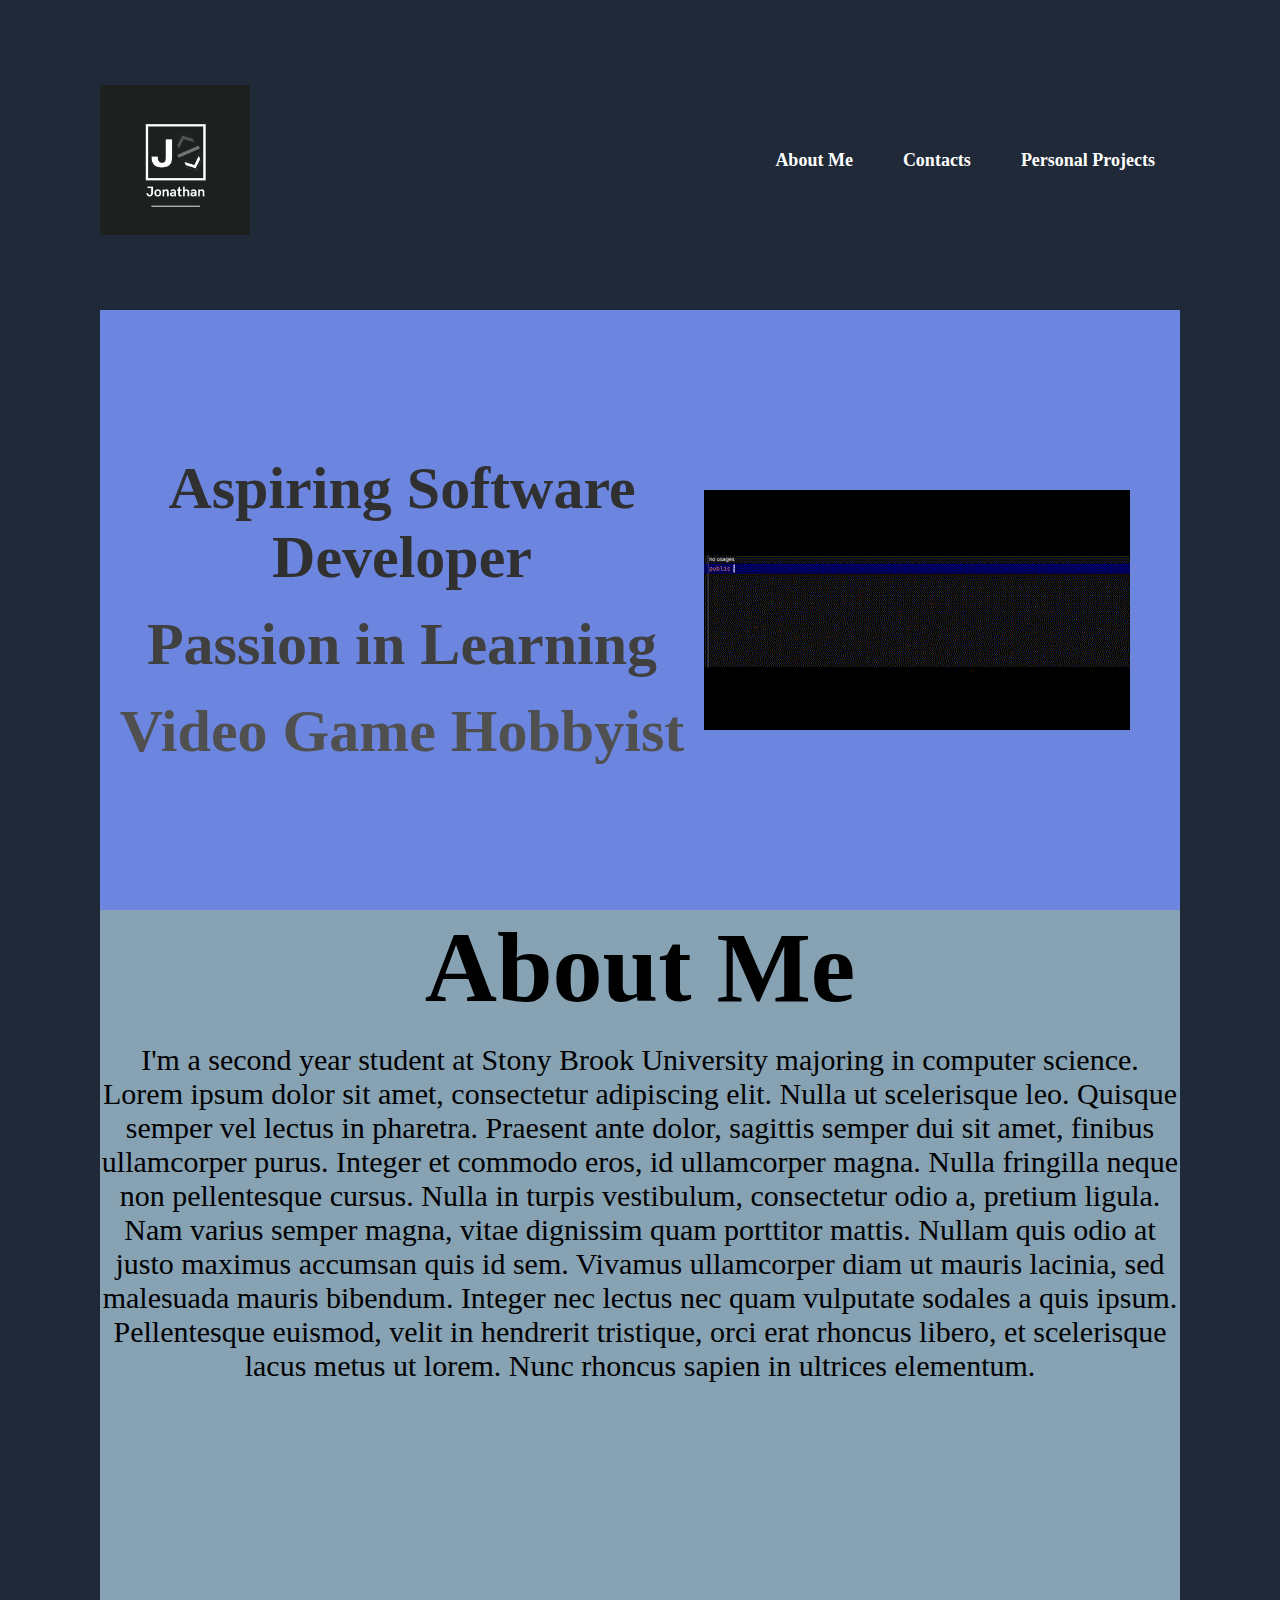
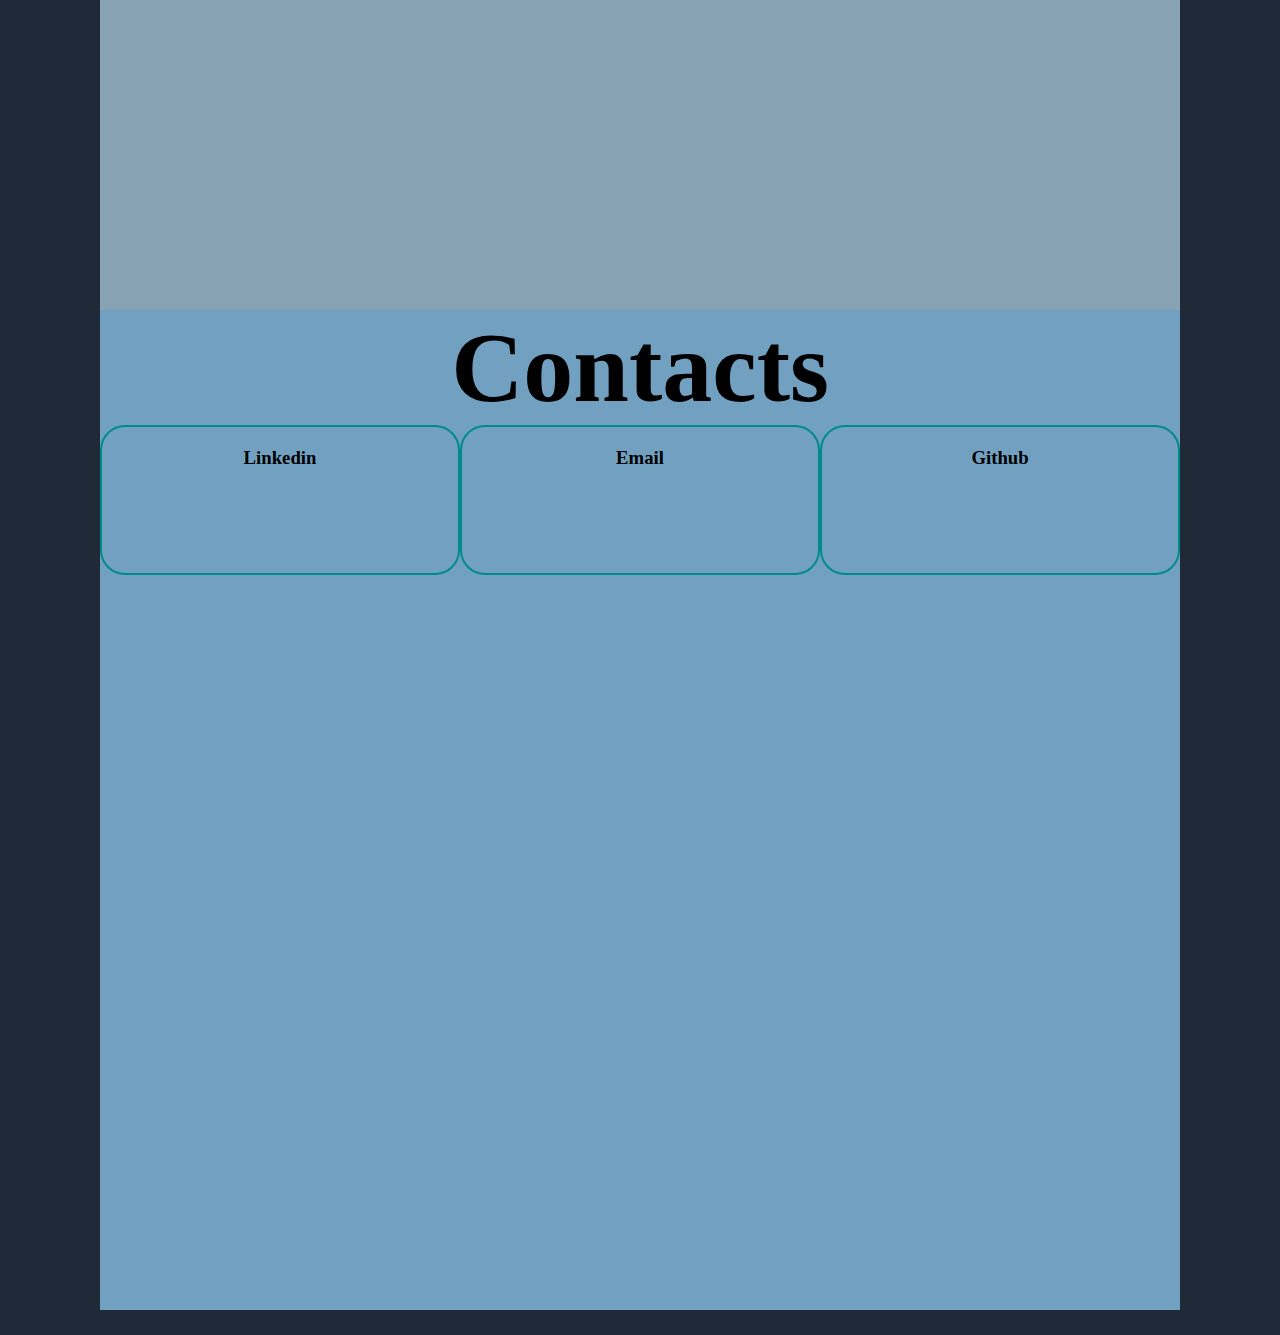
==== index.html @ 025321ef "basic structure" ====
<!DOCTYPE html>
<html lang="en">

    <head>
        <meta charset ="UTF-8">
        <link rel = "stylesheet" href = "styles.css"/>
        <title>Jonathan Rong</title>
    </head>

    <body class = "main">
        <div class = "page">
            <div class = "header">
                <img class = "logo" src = "./images/LOGO.png" alt = "Home Logo">
                <div class = "links"><a href = "#about" target = "_self">About Me</a></div>
                <div class = "links"><a href = "#footer" target = "_self">Contacts</a></div>
                <div class = "links"><a href = "./pages/PersonalProjects.html" target = "_self">Personal Projects</a></div>
            </div>
            <section id ="hero">
                <img class = "banner" src = "./images/code.gif" alt = "Coding banner">
                <div class = "intro">
                    <h2 style ="font-size: 60px;color:#303030;">Aspiring Software Developer</h2>
                    <br>
                    <h2 style ="font-size: 60px;color:#404040;">Passion in Learning</h2>
                    <br>
                    <h2 style ="font-size: 60px;color:#505050;">Video Game Hobbyist</h2>
                </div>
            </section>
            <section id = "about">
                <div class = "aboutme">
                <h1 style = "font-size:100px;">About Me</h1>
                <br>
                <p style = "font-size: 30px;">I'm a second year student at Stony Brook University majoring in computer science. Lorem ipsum dolor sit amet, consectetur adipiscing elit. Nulla ut scelerisque leo. Quisque semper vel lectus in pharetra. Praesent ante dolor, sagittis semper dui sit amet, finibus ullamcorper purus. Integer et commodo eros, id ullamcorper magna. Nulla fringilla neque non pellentesque cursus. Nulla in turpis vestibulum, consectetur odio a, pretium ligula. Nam varius semper magna, vitae dignissim quam porttitor mattis. Nullam quis odio at justo maximus accumsan quis id sem. Vivamus ullamcorper diam ut mauris lacinia, sed malesuada mauris bibendum. Integer nec lectus nec quam vulputate sodales a quis ipsum. Pellentesque euismod, velit in hendrerit tristique, orci erat rhoncus libero, et scelerisque lacus metus ut lorem. Nunc rhoncus sapien in ultrices elementum.</p>
                </div>
            </section>
            <section id = "footer">
                <h1 style = "font-size: 100px;">Contacts</h1>
                <div class = "contacts">
                    <div class = "info"><h3>Linkedin</h3></div>
                    <div class = "info"><h3>Email</h3></div>
                    <div class = "info"><h3>Github</h3></div>
                </div>
            </section>
        </div>
    </body>

</html>
---- styles.css ----
* {
    box-sizing: border-box;
    margin: 0;
    padding: 0;
}

a:link, a:visited, a:hover {
    font-weight: bold;
    display: inline-block;
    text-decoration: none;
    color: white;
}

html {
    scroll-behavior: smooth;
}

.logo {
    margin-top: auto;
    height: 150px;
    width: 150px;
    margin-right: auto;
    margin-bottom: auto;
}
.main {
    background-color: #1F2937;
    padding-top: 10px;
    padding-left: 100px;
    padding-right: 100px;
    padding-bottom: 25px;
}

.header {
    height: 300px;
    background-color: #1F2937;
    display: flex;
    justify-content: flex-end;
    align-items: center;
}
.links {
    padding: 10px 25px;
    display: inline-block;
    justify-content: center;
    font-size: 18px;
}
#hero {
    height: 600px;
    background-color: #6C85DE;
    display:flex;
    align-items: center;
    justify-content: flex-end;
}
.banner {
    align-self: right;
    order: 2;
    padding-top: auto;
    padding-bottom: auto;
    padding-right: 50px;
    margin-left: auto;
    margin-top: 50px;
    margin-bottom: 50px;
    max-width: 100%;
    max-height: 100%;
}
.intro {
    flex: 1;
    display: inline-block;
    text-align: center;
    font-family: 'Fira Code'; 
    font: bold;
    order: 1;
    justify-content: center;
}
#about {
    height: 1000px;
    background-color: #86A2B3;
}
.aboutme {
    padding-top: auto;
    padding-bottom: auto;
    text-align: center;
}

#footer {
    height: 1000px;
    background-color: #72A0C1;
    text-align: center;
}
.contacts {
    display: flex;
    justify-content: flex-end;
}
.info {
    flex: 1;
    border-radius: 25px;
    border: 2px solid darkcyan;
    padding: 20px; 
    width: 200px;
    height: 150px;  
}
li {
    list-style-type: none;
}
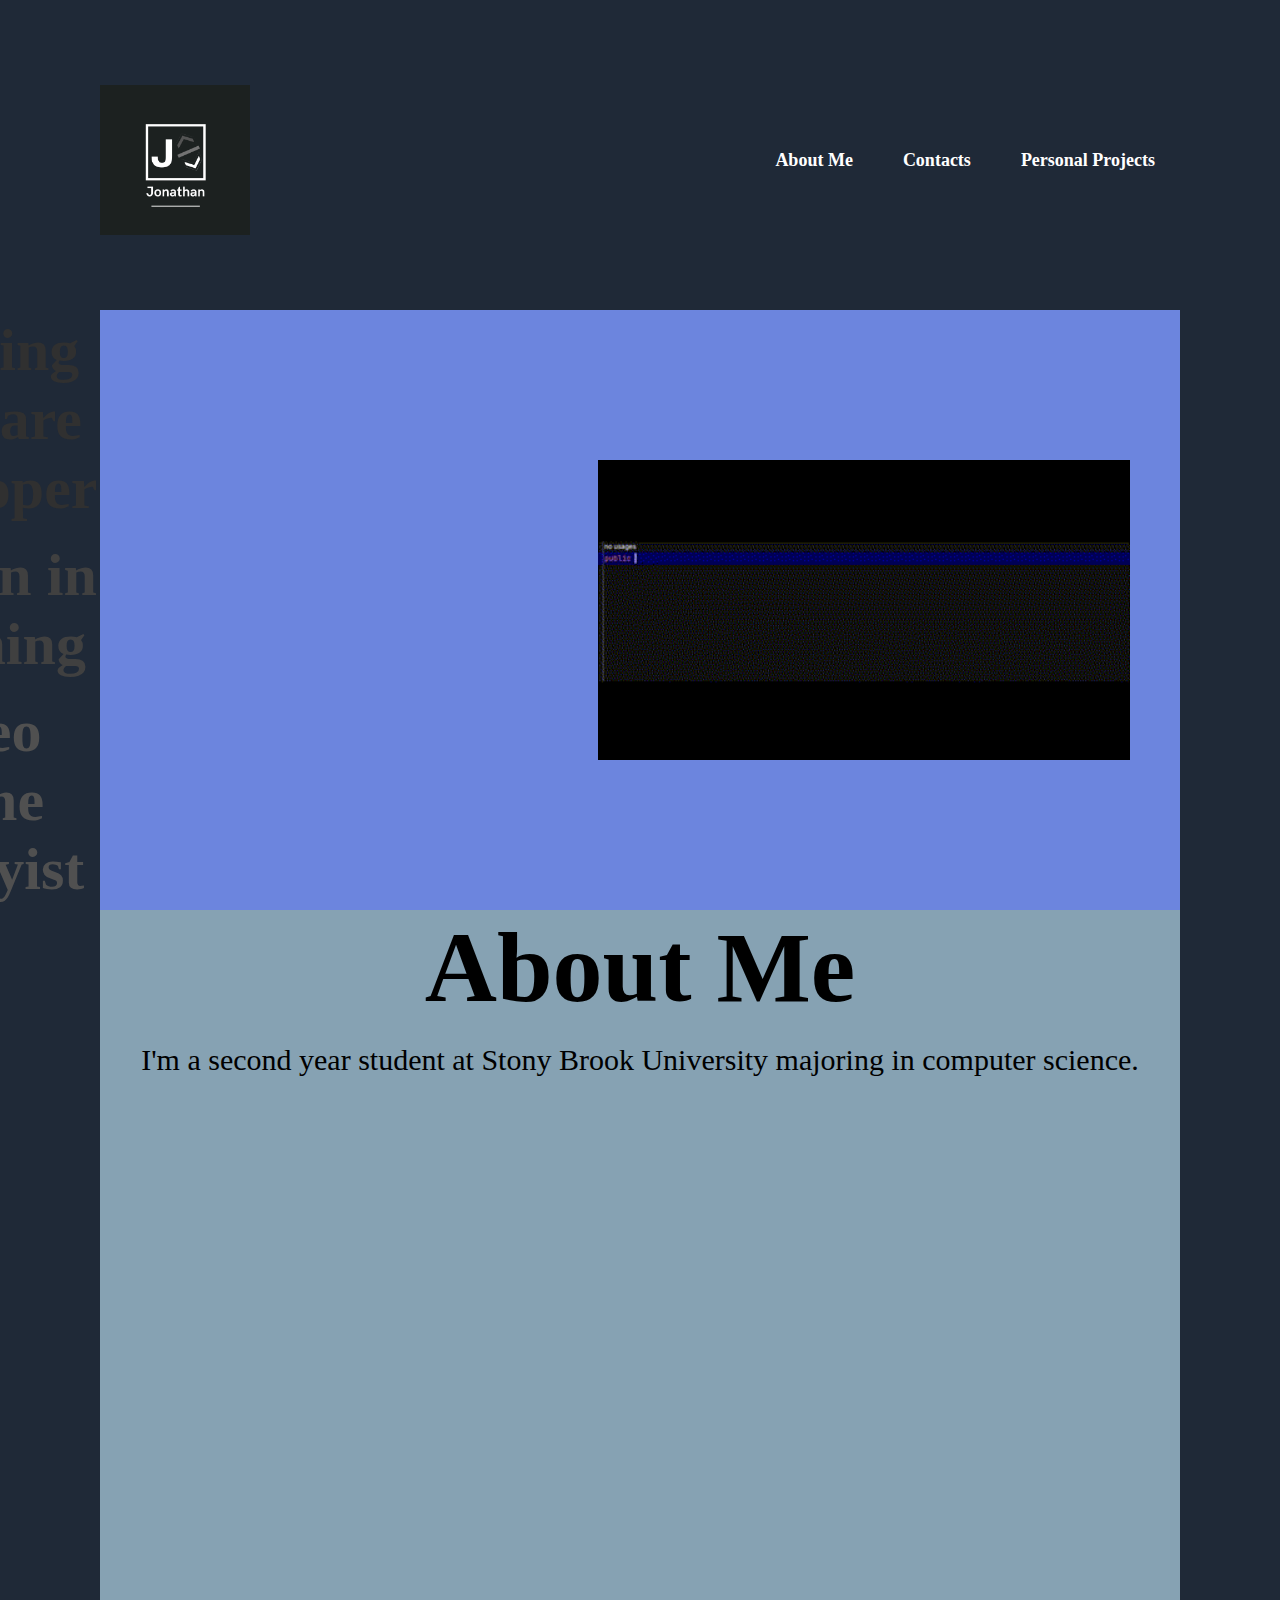
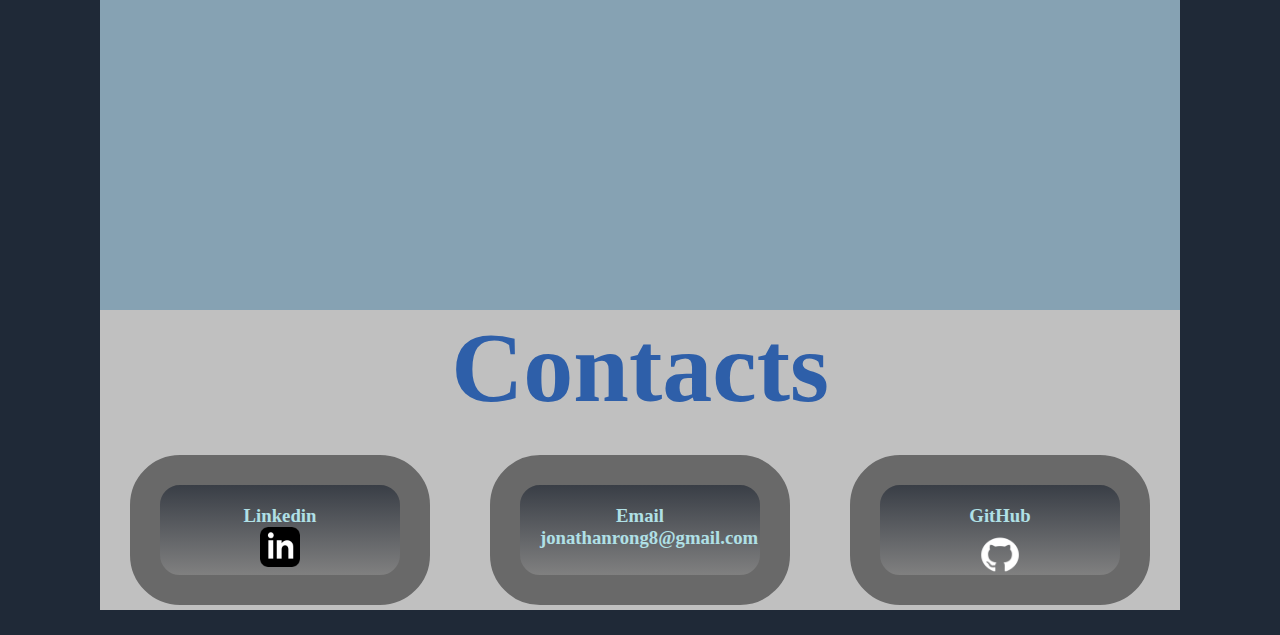
==== commit 9a596f7a: "clickable icons" ====
--- a/index.html
+++ b/index.html
@@ -10,7 +10,9 @@
     <body class = "main">
         <div class = "page">
             <div class = "header">
-                <img class = "logo" src = "./images/LOGO.png" alt = "Home Logo">
+                <a class = "logo" href = "index.html">
+                    <img class = "logo" src = "./images/LOGO.png" alt = "Home Logo">
+                </a>
                 <div class = "links"><a href = "#about" target = "_self">About Me</a></div>
                 <div class = "links"><a href = "#footer" target = "_self">Contacts</a></div>
                 <div class = "links"><a href = "./pages/PersonalProjects.html" target = "_self">Personal Projects</a></div>
@@ -29,15 +31,15 @@
                 <div class = "aboutme">
                 <h1 style = "font-size:100px;">About Me</h1>
                 <br>
-                <p style = "font-size: 30px;">I'm a second year student at Stony Brook University majoring in computer science. Lorem ipsum dolor sit amet, consectetur adipiscing elit. Nulla ut scelerisque leo. Quisque semper vel lectus in pharetra. Praesent ante dolor, sagittis semper dui sit amet, finibus ullamcorper purus. Integer et commodo eros, id ullamcorper magna. Nulla fringilla neque non pellentesque cursus. Nulla in turpis vestibulum, consectetur odio a, pretium ligula. Nam varius semper magna, vitae dignissim quam porttitor mattis. Nullam quis odio at justo maximus accumsan quis id sem. Vivamus ullamcorper diam ut mauris lacinia, sed malesuada mauris bibendum. Integer nec lectus nec quam vulputate sodales a quis ipsum. Pellentesque euismod, velit in hendrerit tristique, orci erat rhoncus libero, et scelerisque lacus metus ut lorem. Nunc rhoncus sapien in ultrices elementum.</p>
+                <p style = "font-size: 30px;">I'm a second year student at Stony Brook University majoring in computer science. </p>
                 </div>
             </section>
             <section id = "footer">
-                <h1 style = "font-size: 100px;">Contacts</h1>
+                <h1 style = "font-size: 100px; color: #2E5FA9">Contacts</h1>
                 <div class = "contacts">
-                    <div class = "info"><h3>Linkedin</h3></div>
-                    <div class = "info"><h3>Email</h3></div>
-                    <div class = "info"><h3>Github</h3></div>
+                    <div class = "info"><h3>Linkedin<br><a href = "https://www.linkedin.com/in/jonathan-rong-a418221b3/"><img style = "width: 40px; height: 40px;" src = "./images/linkedin.png" alt = "Linkedin"></a></h3></div>
+                    <div class = "info"><h3>Email<br>jonathanrong8@gmail.com</h3></div>
+                    <div class = "info"><h3>GitHub<br><a href = "https://github.com/JonathanR3"><img style = "width: 60px; height: 55px;" src = "./images/github.png" alt = "Github"></a></h3></div>
                 </div>
             </section>
         </div>
--- a/styles.css
+++ b/styles.css
@@ -21,6 +21,8 @@
     width: 150px;
     margin-right: auto;
     margin-bottom: auto;
+        display: flex;
+    justify-content: flex-end;
 }
 .main {
     background-color: #1F2937;
@@ -51,12 +53,11 @@
     justify-content: flex-end;
 }
 .banner {
-    align-self: right;
+    height: 300px;
+    width: 650px;
     order: 2;
-    padding-top: auto;
-    padding-bottom: auto;
     padding-right: 50px;
-    margin-left: auto;
+    margin-left: 500px;
     margin-top: 50px;
     margin-bottom: 50px;
     max-width: 100%;
@@ -67,7 +68,6 @@
     display: inline-block;
     text-align: center;
     font-family: 'Fira Code'; 
-    font: bold;
     order: 1;
     justify-content: center;
 }
@@ -76,14 +76,12 @@
     background-color: #86A2B3;
 }
 .aboutme {
-    padding-top: auto;
-    padding-bottom: auto;
     text-align: center;
 }
 
 #footer {
-    height: 1000px;
-    background-color: #72A0C1;
+    height: 300px;
+    background-color: #C0C0C0;
     text-align: center;
 }
 .contacts {
@@ -91,10 +89,13 @@
     justify-content: flex-end;
 }
 .info {
+    color: #B0E0E6;
     flex: 1;
-    border-radius: 25px;
-    border: 2px solid darkcyan;
+    border-radius: 50px;
+    border: 30px solid #696969;
+    background-image: linear-gradient(to bottom, #393e46 , gray);
     padding: 20px; 
+    margin: 30px;
     width: 200px;
     height: 150px;  
 }
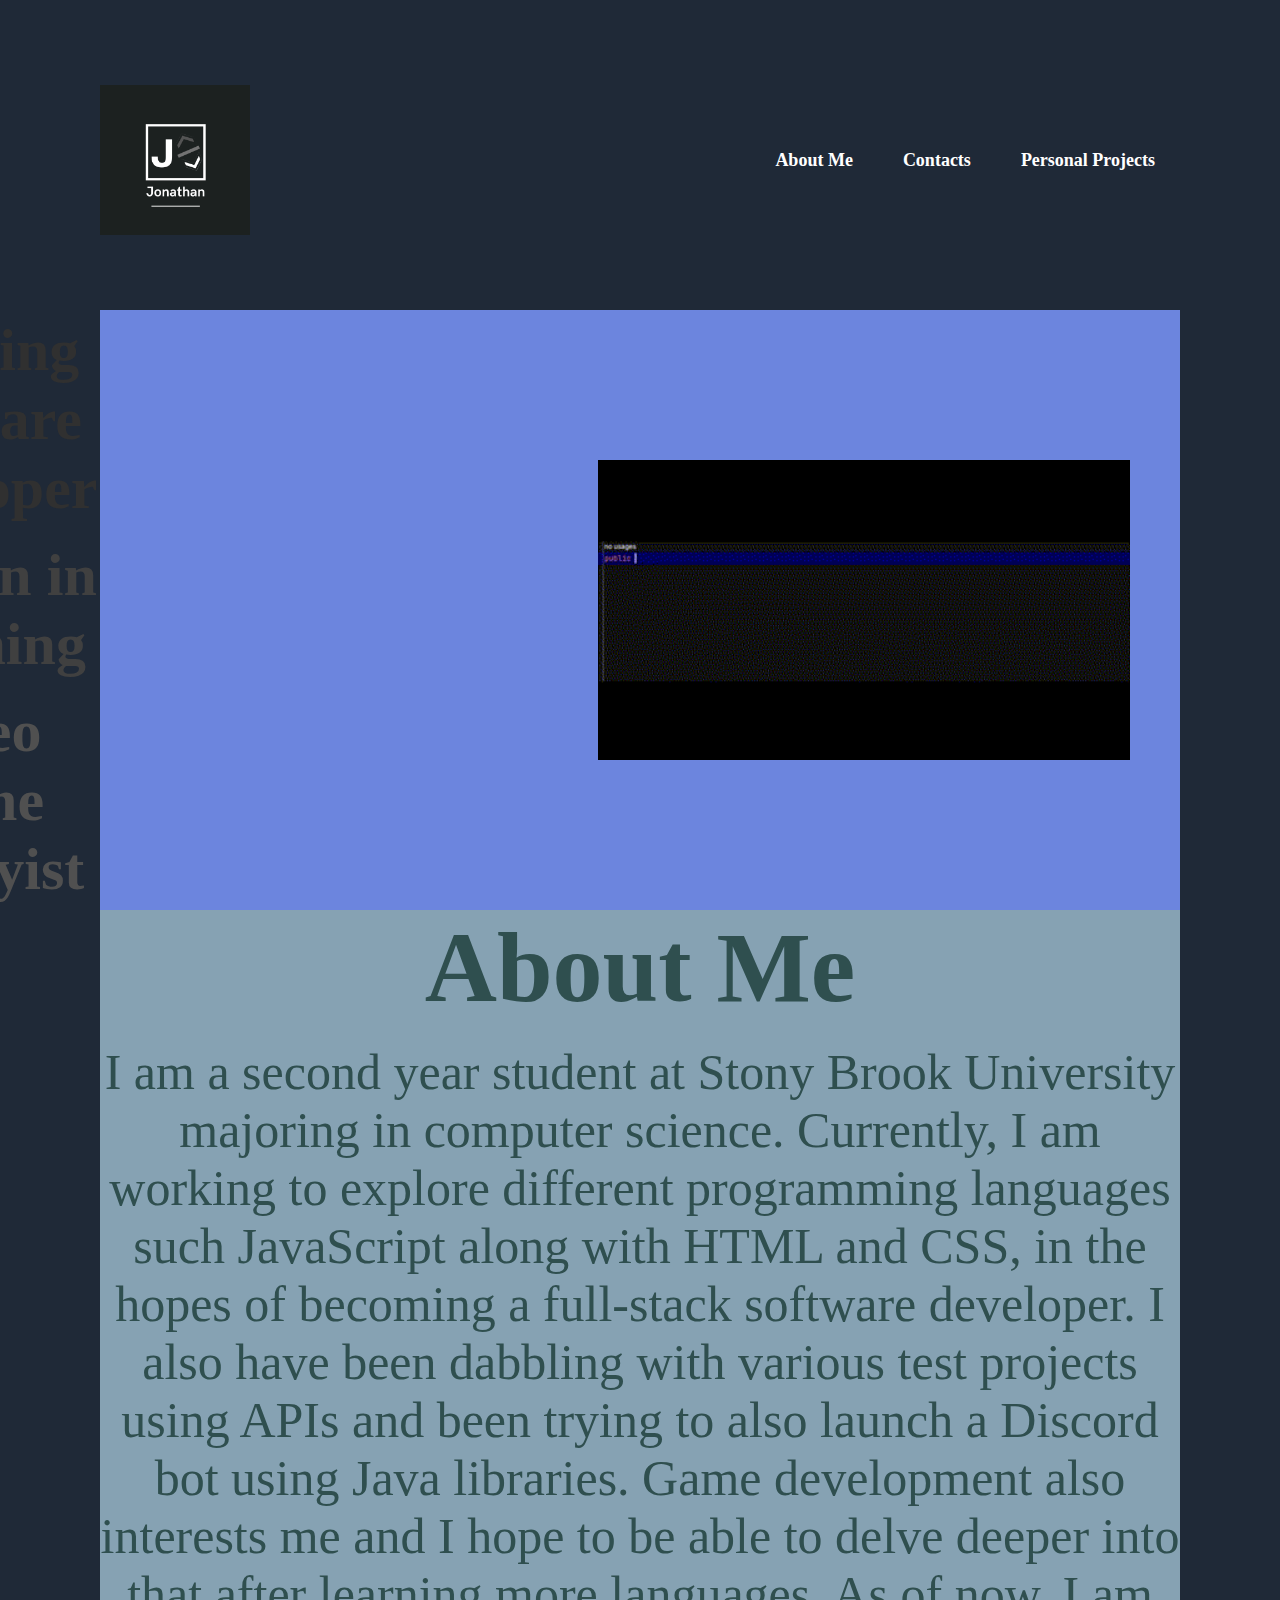
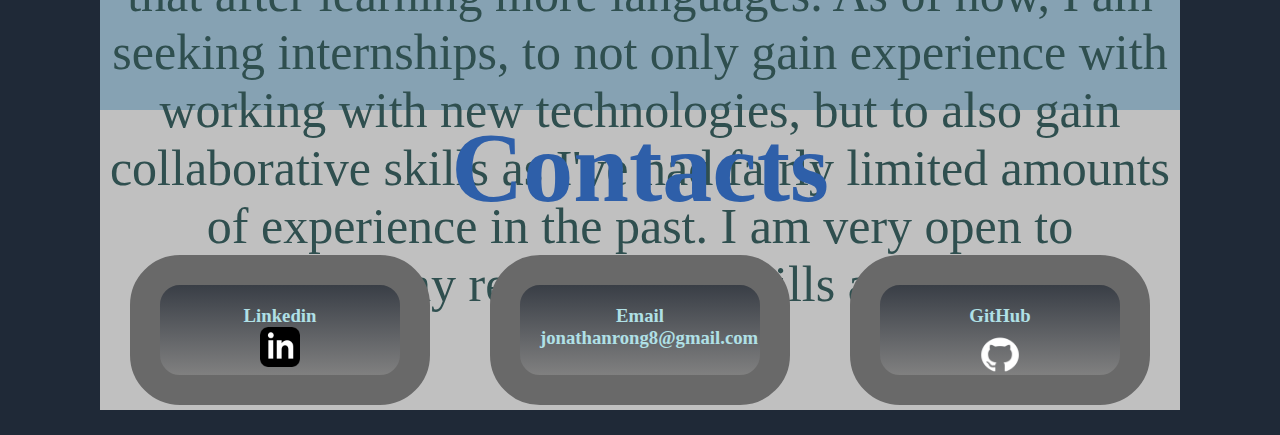
==== commit c918529f: "added projects" ====
--- a/index.html
+++ b/index.html
@@ -3,11 +3,14 @@
 
     <head>
         <meta charset ="UTF-8">
+        <meta name = "viewport" content = "width=device-width, initial-scale=1.0">
         <link rel = "stylesheet" href = "styles.css"/>
         <title>Jonathan Rong</title>
     </head>
 
     <body class = "main">
+        <script src = "javascript.js"></script>
+
         <div class = "page">
             <div class = "header">
                 <a class = "logo" href = "index.html">
@@ -31,7 +34,7 @@
                 <div class = "aboutme">
                 <h1 style = "font-size:100px;">About Me</h1>
                 <br>
-                <p style = "font-size: 30px;">I'm a second year student at Stony Brook University majoring in computer science. </p>
+                <p style = "font-size: 50px;">I am a second year student at Stony Brook University majoring in computer science. Currently, I am working to explore different programming languages such JavaScript along with HTML and CSS, in the hopes of becoming a full-stack software developer. I also have been dabbling with various test projects using APIs and been trying to also launch a Discord bot using Java libraries. Game development also interests me and I hope to be able to delve deeper into that after learning more languages. As of now, I am seeking internships, to not only gain experience with working with new technologies, but to also gain collaborative skills as I've had fairly limited amounts of experience in the past. I am very open to improving my repertoire of skills as a software developer.</p>
                 </div>
             </section>
             <section id = "footer">
--- a/styles.css
+++ b/styles.css
@@ -32,6 +32,14 @@
     padding-bottom: 25px;
 }
 
+.personal {
+    background-color: #1F2937;
+    padding-top: 10px;
+    padding-left: 100px;
+    padding-right: 100px;
+    padding-bottom: 25px;
+}
+
 .header {
     height: 300px;
     background-color: #1F2937;
@@ -39,6 +47,26 @@
     justify-content: flex-end;
     align-items: center;
 }
+
+.personalHeading {
+    background-color: #1F2937;
+    text-align: center;
+    color: #86A2B3;
+}
+
+.projects {
+    display: flex;
+    color: beige;
+    text-align: Justify;
+    list-style-type: none;
+}
+
+.project {
+    flex: 0;
+    justify-content: center;
+    margin: auto;
+}
+
 .links {
     padding: 10px 25px;
     display: inline-block;
@@ -72,8 +100,9 @@
     justify-content: center;
 }
 #about {
-    height: 1000px;
+    height: 800px;
     background-color: #86A2B3;
+    color: darkslategrey;
 }
 .aboutme {
     text-align: center;
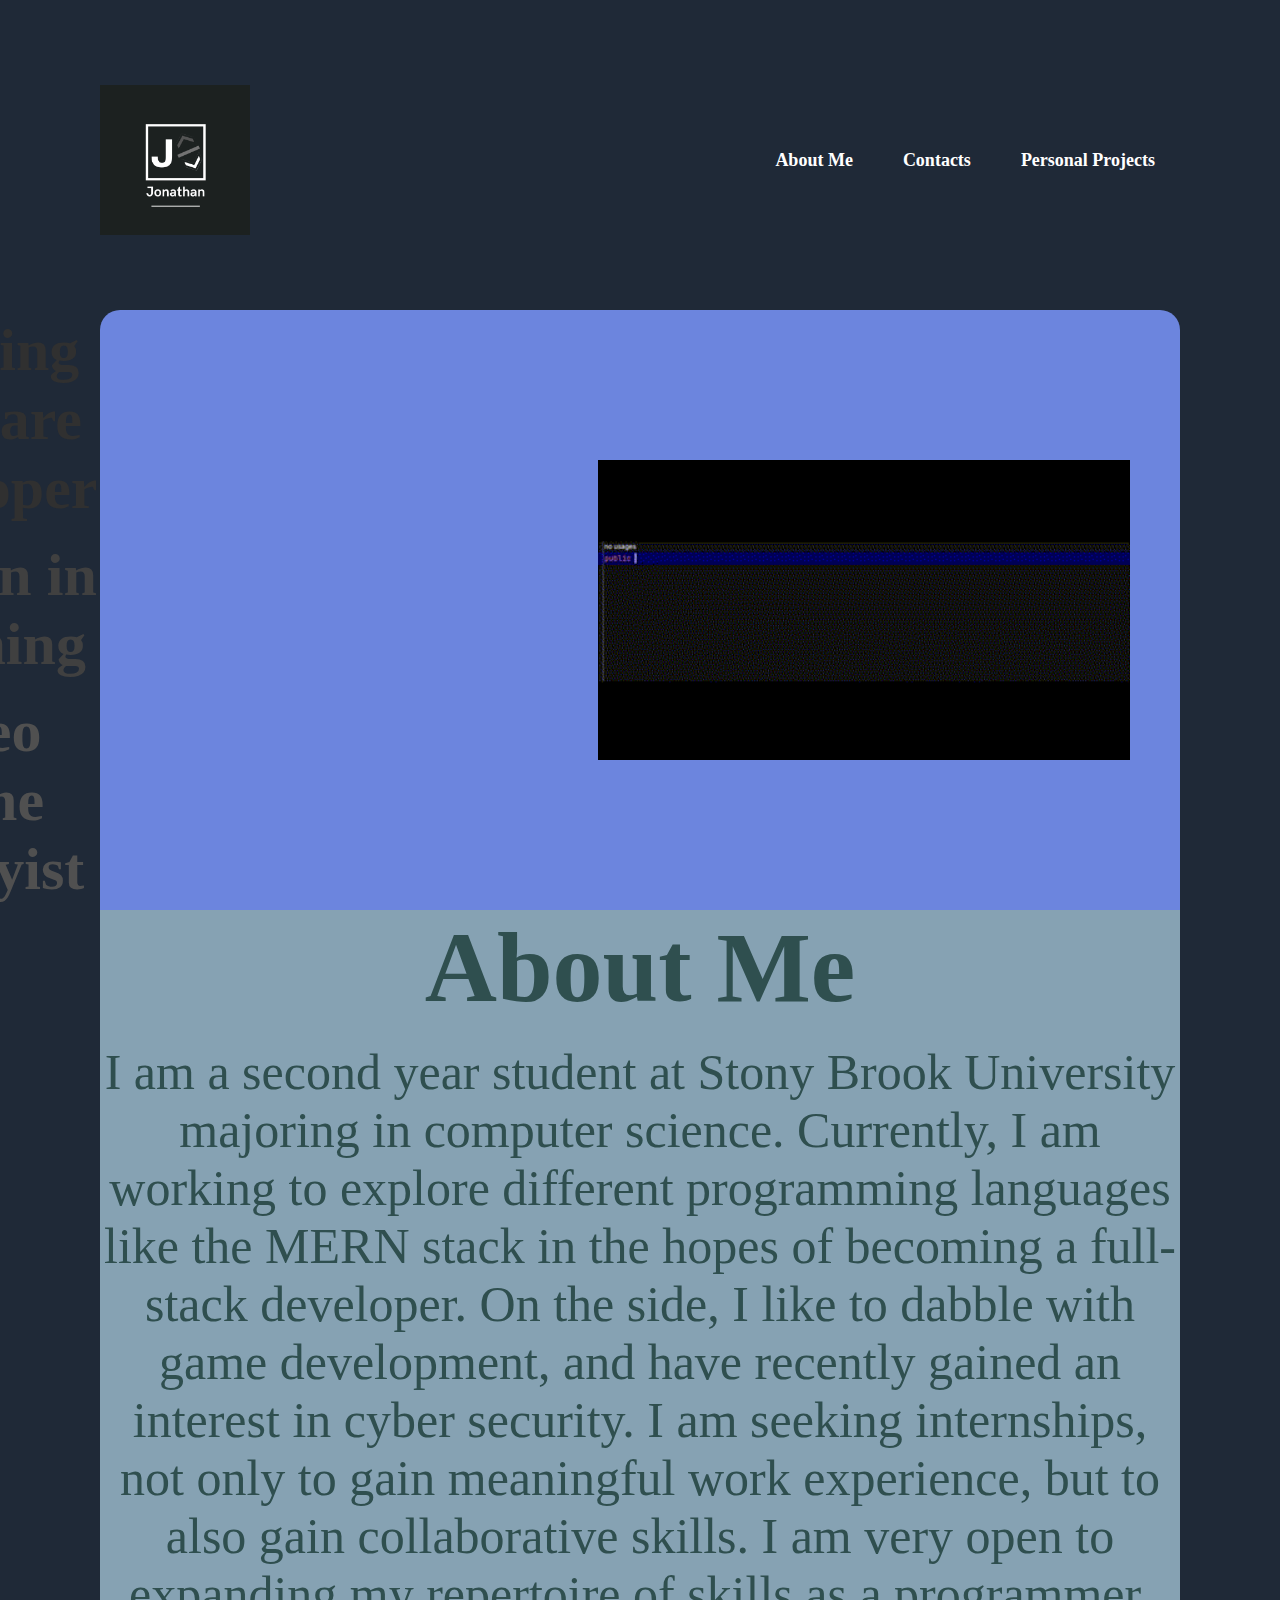
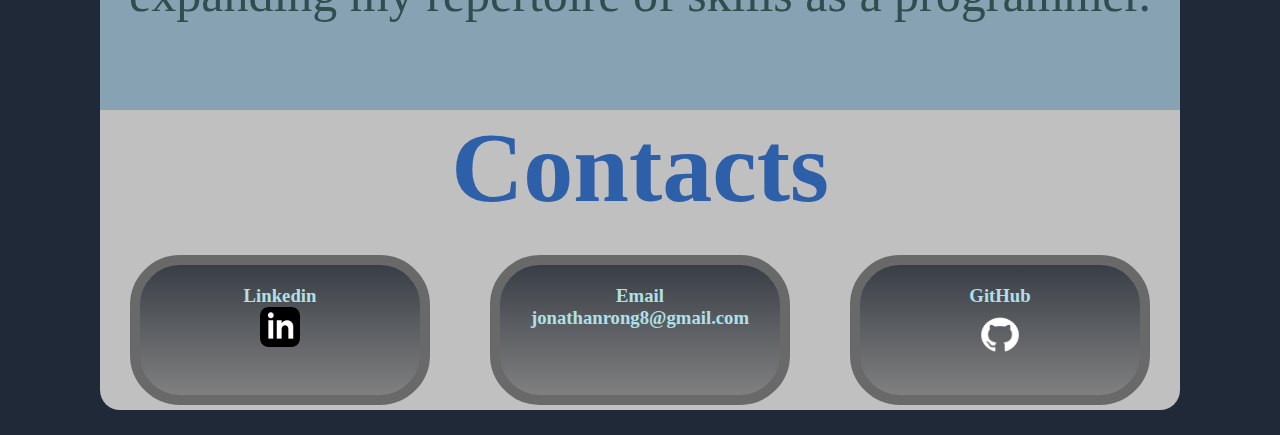
==== commit 8e8791cf: "updated projects" ====
--- a/index.html
+++ b/index.html
@@ -9,7 +9,7 @@
     </head>
 
     <body class = "main">
-        <script src = "javascript.js"></script>
+        <script src = "javascript.js" defer></script>
 
         <div class = "page">
             <div class = "header">
@@ -34,7 +34,7 @@
                 <div class = "aboutme">
                 <h1 style = "font-size:100px;">About Me</h1>
                 <br>
-                <p style = "font-size: 50px;">I am a second year student at Stony Brook University majoring in computer science. Currently, I am working to explore different programming languages such JavaScript along with HTML and CSS, in the hopes of becoming a full-stack software developer. I also have been dabbling with various test projects using APIs and been trying to also launch a Discord bot using Java libraries. Game development also interests me and I hope to be able to delve deeper into that after learning more languages. As of now, I am seeking internships, to not only gain experience with working with new technologies, but to also gain collaborative skills as I've had fairly limited amounts of experience in the past. I am very open to improving my repertoire of skills as a software developer.</p>
+                <p style = "font-size: 50px;">I am a second year student at Stony Brook University majoring in computer science. Currently, I am working to explore different programming languages like the MERN stack in the hopes of becoming a full-stack developer. On the side, I like to dabble with game development, and have recently gained an interest in cyber security. I am seeking internships, not only to gain meaningful work experience, but to also gain collaborative skills. I am very open to expanding my repertoire of skills as a programmer.</p>
                 </div>
             </section>
             <section id = "footer">
--- a/styles.css
+++ b/styles.css
@@ -48,24 +48,29 @@
     align-items: center;
 }
 
-.personalHeading {
+.personal-heading {
+    margin-top: 75px;
     background-color: #1F2937;
-    text-align: center;
+    height: 300px;
+    align-items: center;
     color: #86A2B3;
+    font-size: 20px;
+    text-decoration: underline;
 }
 
 .projects {
-    display: flex;
+    display: inline;
+    align-items: center;
     color: beige;
     text-align: Justify;
     list-style-type: none;
+    justify-content: center;
 }
 
-.project {
-    flex: 0;
-    justify-content: center;
-    margin: auto;
+.project-img {
+    border-radius: 5px;
 }
+
 
 .links {
     padding: 10px 25px;
@@ -77,6 +82,7 @@
     height: 600px;
     background-color: #6C85DE;
     display:flex;
+    border-radius: 20px 20px 0px 0px;
     align-items: center;
     justify-content: flex-end;
 }
@@ -109,6 +115,7 @@
 }
 
 #footer {
+    border-radius: 0px 0px 20px 20px;
     height: 300px;
     background-color: #C0C0C0;
     text-align: center;
@@ -121,7 +128,7 @@
     color: #B0E0E6;
     flex: 1;
     border-radius: 50px;
-    border: 30px solid #696969;
+    border: 10px solid #696969;
     background-image: linear-gradient(to bottom, #393e46 , gray);
     padding: 20px; 
     margin: 30px;
